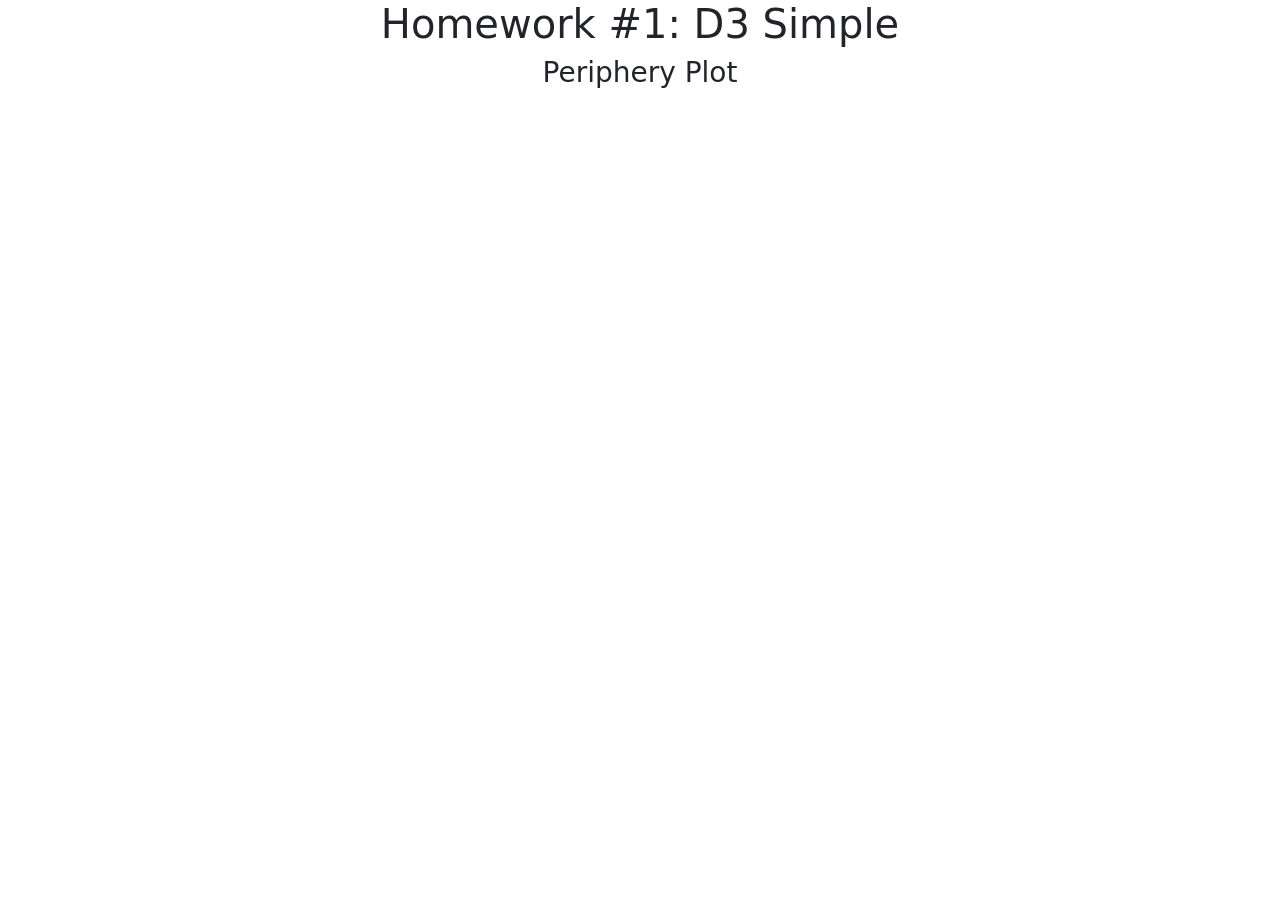
==== index.html @ 16a80c01 "Initial Commit" ====
<!DOCTYPE html>
<html lang='en'>
    <head>
        <title>Homework #1: D3 Simple - CSE 578 - Spring 2024</title>
        <style>
            /* Center the #myDataVis div */
            #myDataVis {
                position: absolute;
                top: 50%;
                left: 50%;
                transform: translate(-50%, -50%);
            }
            /* Step 2 */
            #countries{
                width : 100%;
            }
        </style>
        <link rel="stylesheet" href="https://cdn.jsdelivr.net/npm/bootstrap@5.2.0/dist/css/bootstrap.min.css" />
        <script src="https://d3js.org/d3.v7.min.js"></script>
        <script src="js/main.js"></script>
    </head>
    <body>
        <div class="container">
            <h1 class="text-center">Homework #1: D3 Simple</h1>

            <!-- Step 0 -->
            <h3 class="text-center">Periphery Plot</h3>
            

            <div id="myDataVis">
                <!-- Step 1 -->
                <svg id="scatterPlot" style="height: 600px; width: 1000px;">
                </svg>
                </svg>
            </div>
        </div><!-- This is the end of the "container" div -->

    </body>
</html>
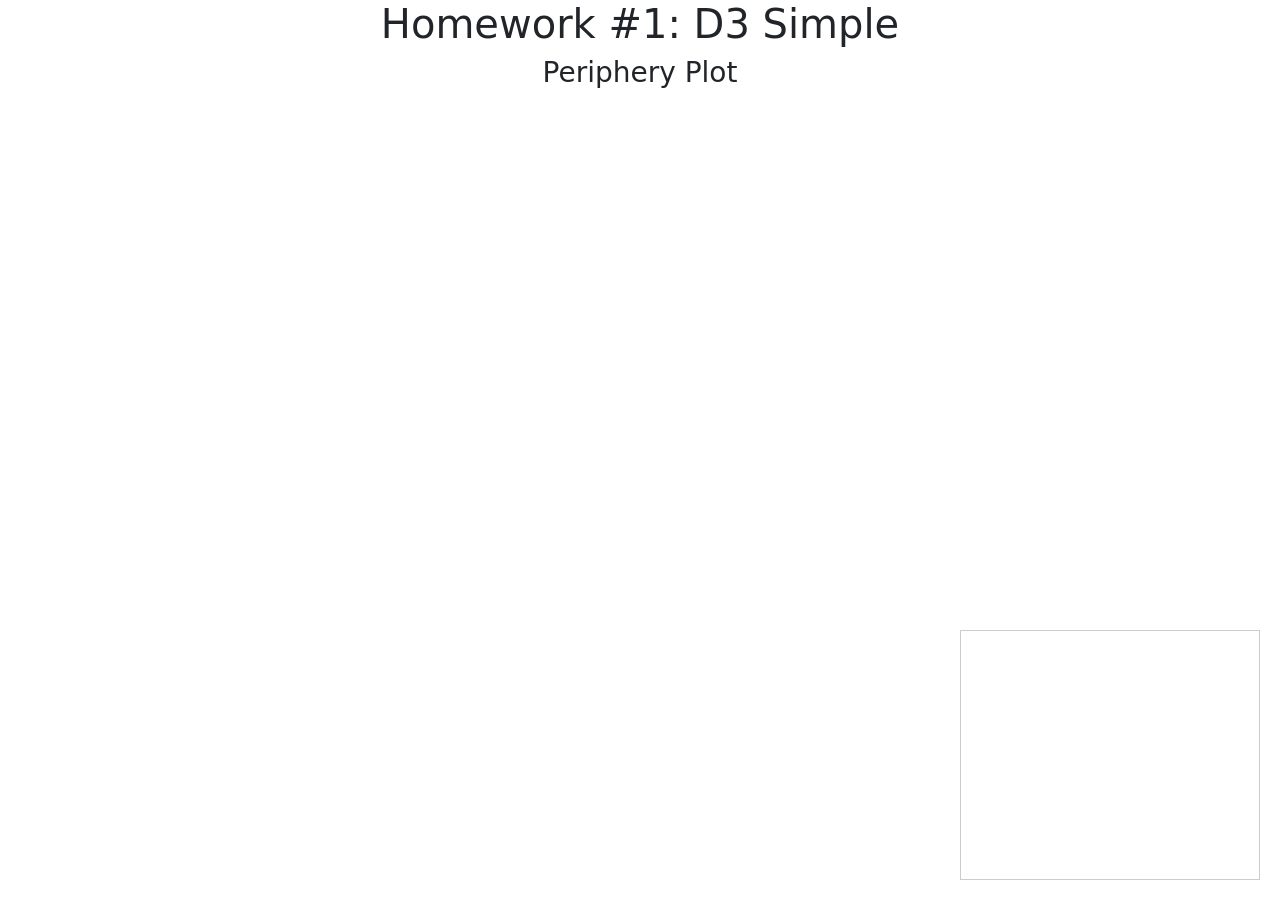
==== commit 42bb7318: "Initial Minimap Plot, Dataset to be changed later." ====
--- a/index.html
+++ b/index.html
@@ -10,28 +10,38 @@
                 left: 50%;
                 transform: translate(-50%, -50%);
             }
-            /* Step 2 */
+            
             #countries{
                 width : 100%;
             }
+
+            #mini-chart-container{
+                position: fixed;
+                bottom: 20px;
+                right: 20px;
+                width: 300px;
+                height: 250px;
+                border: 1px solid #ccc;
+                background-color: #fff;
+                cursor: move;
+                z-index: 9999;
+            }
+            
         </style>
         <link rel="stylesheet" href="https://cdn.jsdelivr.net/npm/bootstrap@5.2.0/dist/css/bootstrap.min.css" />
         <script src="https://d3js.org/d3.v7.min.js"></script>
         <script src="js/main.js"></script>
     </head>
     <body>
-        <div class="container">
+        <div class="Chart">
             <h1 class="text-center">Homework #1: D3 Simple</h1>
 
             <!-- Step 0 -->
             <h3 class="text-center">Periphery Plot</h3>
             
-
-            <div id="myDataVis">
-                <!-- Step 1 -->
-                <svg id="scatterPlot" style="height: 600px; width: 1000px;">
-                </svg>
-                </svg>
+            <div id="mini-chart-container">
+            <div id="myDataVis"></div>
+                
             </div>
         </div><!-- This is the end of the "container" div -->
 
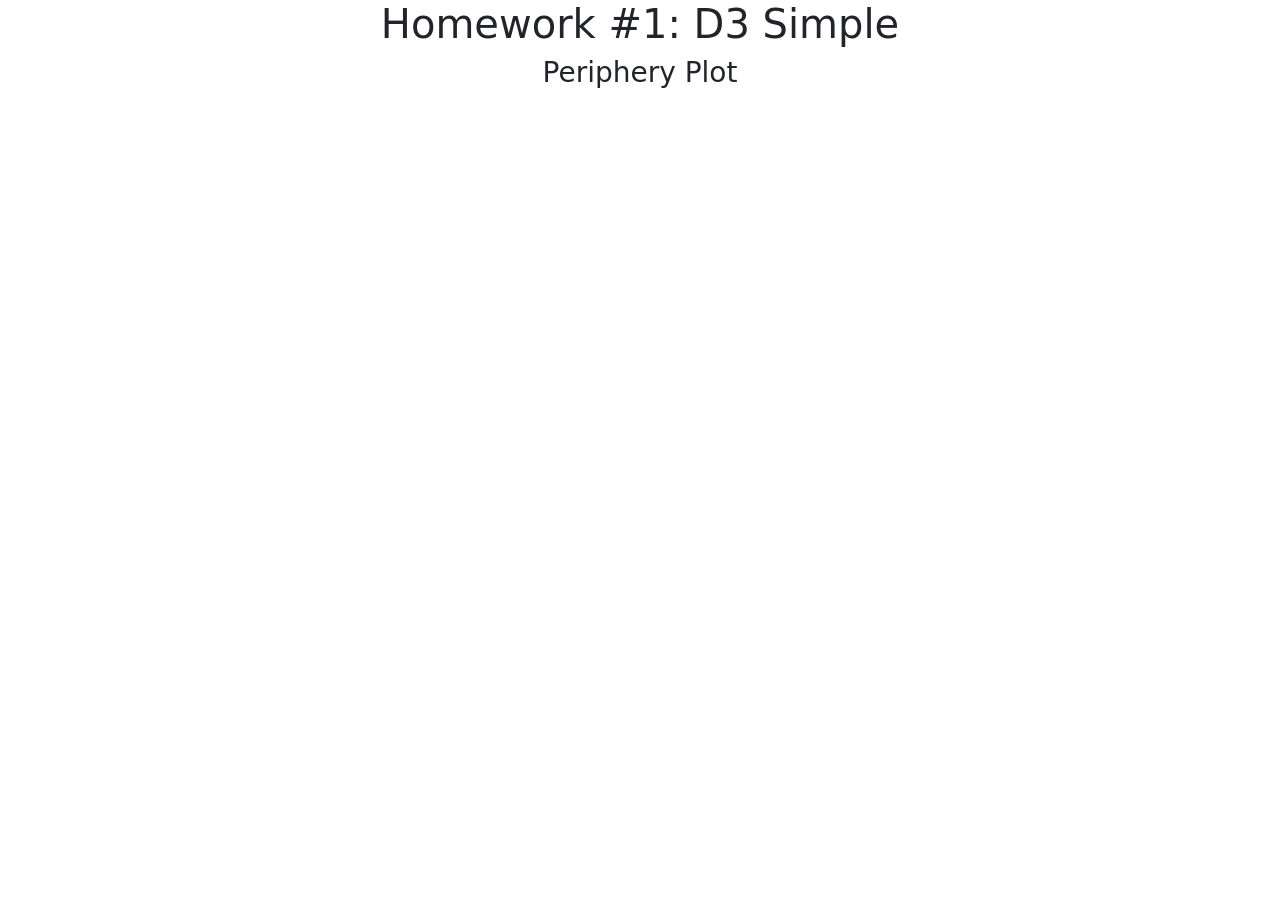
==== commit 861fbaf0: "circle attempt" ====
--- a/index.html
+++ b/index.html
@@ -21,8 +21,8 @@
                 right: 20px;
                 width: 300px;
                 height: 250px;
-                border: 1px solid #ccc;
-                background-color: #fff;
+                /*border: 1px solid #ccc;*/
+                /*background-color: #fff;*/
                 cursor: move;
                 z-index: 9999;
             }
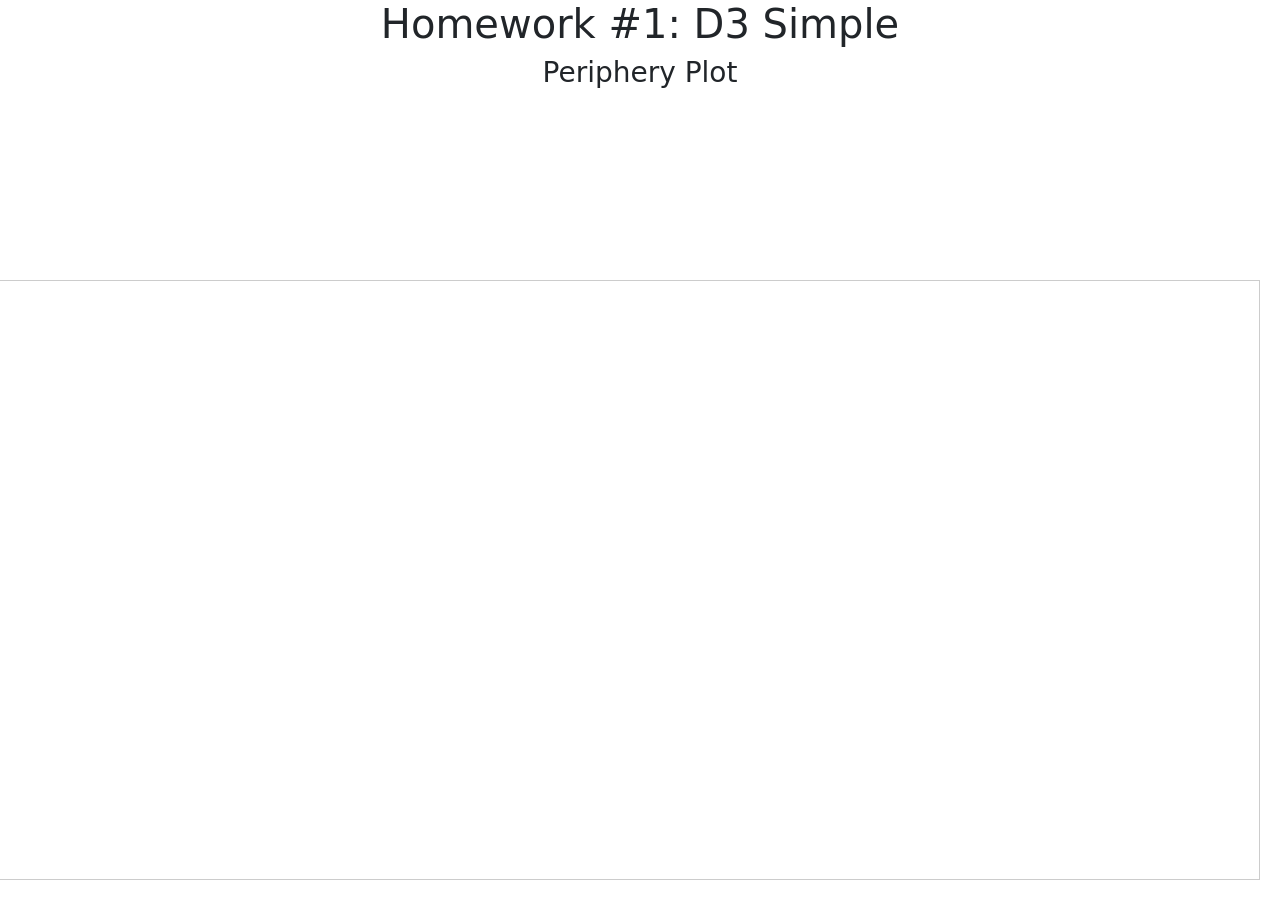
==== commit 04bad508: "detail" ====
--- a/index.html
+++ b/index.html
@@ -19,13 +19,39 @@
                 position: fixed;
                 bottom: 20px;
                 right: 20px;
-                width: 300px;
-                height: 250px;
-                /*border: 1px solid #ccc;*/
-                /*background-color: #fff;*/
+                width: 1500px;
+                height: 600px;
+                border: 1px solid #ccc;
+                background-color: #fff;
                 cursor: move;
                 z-index: 9999;
             }
+
+
+        /*this is incomplete, I tried to make an svg for the detail view but it wouldn't work at the moment,
+        this is neeeded to add the buttons, so I would use this as a stepping stone, I got the button info from:
+        https://www.d3indepth.com/zoom-and-pan/  */
+           /* #detail-view{
+                width: 50px;
+                height: 50px;
+                -webkit-border-radius: 25px;
+                -moz-border-radius: 25px;
+                border-radius: 25px;
+                border: 1 px solid black;
+                background-color: transparent;
+
+                <div>
+                <svg width="600" height="400">
+                    <g></g>
+                </svg>
+                </div>
+                <button onclick="zoomIn()">Zoom in</button>
+                <button onclick="zoomOut()">Zoom out</button>
+                <button onclick="resetZoom()">Reset zoom</button>
+                <button onclick="panLeft()">Pan left</button>
+                <button onclick="panRight()">Pan right</button>
+                <button onclick="center()">Center</button>
+            }*/
             
         </style>
         <link rel="stylesheet" href="https://cdn.jsdelivr.net/npm/bootstrap@5.2.0/dist/css/bootstrap.min.css" />
@@ -40,6 +66,7 @@
             <h3 class="text-center">Periphery Plot</h3>
             
             <div id="mini-chart-container">
+            <div id="detail-view"></div>
             <div id="myDataVis"></div>
                 
             </div>
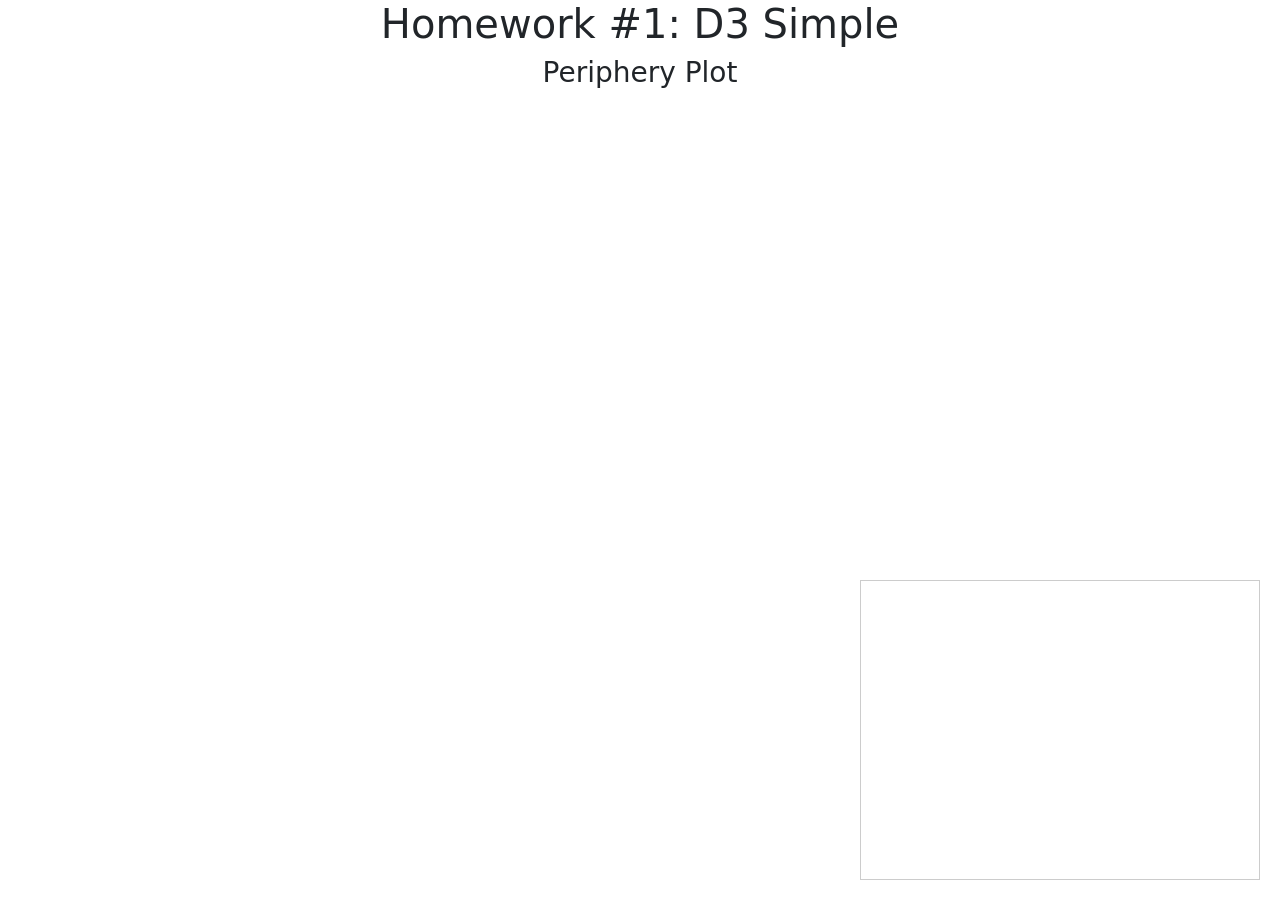
==== commit 7cf152e6: "Correcting the Mini map display and dimensions" ====
--- a/index.html
+++ b/index.html
@@ -19,8 +19,8 @@
                 position: fixed;
                 bottom: 20px;
                 right: 20px;
-                width: 1500px;
-                height: 600px;
+                width: 400px;
+                height: 300px;
                 border: 1px solid #ccc;
                 background-color: #fff;
                 cursor: move;
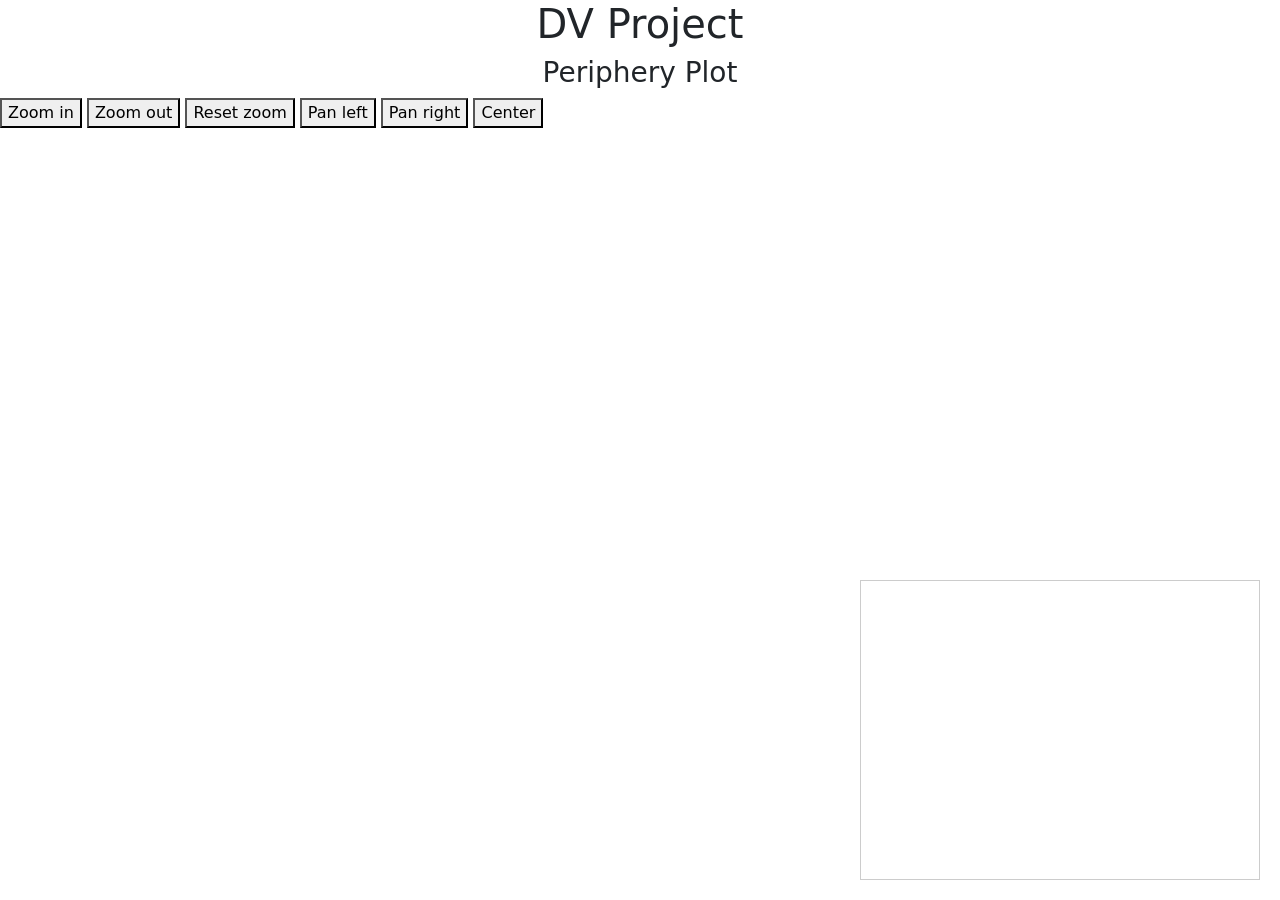
==== commit 1128e40e: "Initial Zooming Functionality" ====
--- a/index.html
+++ b/index.html
@@ -1,7 +1,7 @@
 <!DOCTYPE html>
 <html lang='en'>
     <head>
-        <title>Homework #1: D3 Simple - CSE 578 - Spring 2024</title>
+        <title>DV Project</title>
         <style>
             /* Center the #myDataVis div */
             #myDataVis {
@@ -15,13 +15,20 @@
                 width : 100%;
             }
 
-            #mini-chart-container{
+            #miniChartContainer{
                 position: fixed;
                 bottom: 20px;
                 right: 20px;
                 width: 400px;
                 height: 300px;
                 border: 1px solid #ccc;
+                background-color: #fff;
+                cursor: move;
+                z-index: 9999;
+            }
+
+            #detailView{
+                left: 50px;
                 background-color: #fff;
                 cursor: move;
                 z-index: 9999;
@@ -60,13 +67,23 @@
     </head>
     <body>
         <div class="Chart">
-            <h1 class="text-center">Homework #1: D3 Simple</h1>
+            <h1 class="text-center">DV Project</h1>
 
-            <!-- Step 0 -->
+
             <h3 class="text-center">Periphery Plot</h3>
+
+            <div id="detailView"></div> <!-- Detailed View -->
+
+            <button onclick="zoomIn(2)">Zoom in</button>
+            <button onclick="zoomIn(0.5)">Zoom out</button>
+            <button onclick="resetZoom()">Reset zoom</button>
+            <button onclick="pan(-50,0)">Pan left</button>
+            <button onclick="pan(50,0)">Pan right</button>
+            <button onclick="center()">Center</button>
             
-            <div id="mini-chart-container">
-            <div id="detail-view"></div>
+            <!-- Mini Map -->
+            <div id="miniChartContainer">
+            
             <div id="myDataVis"></div>
                 
             </div>
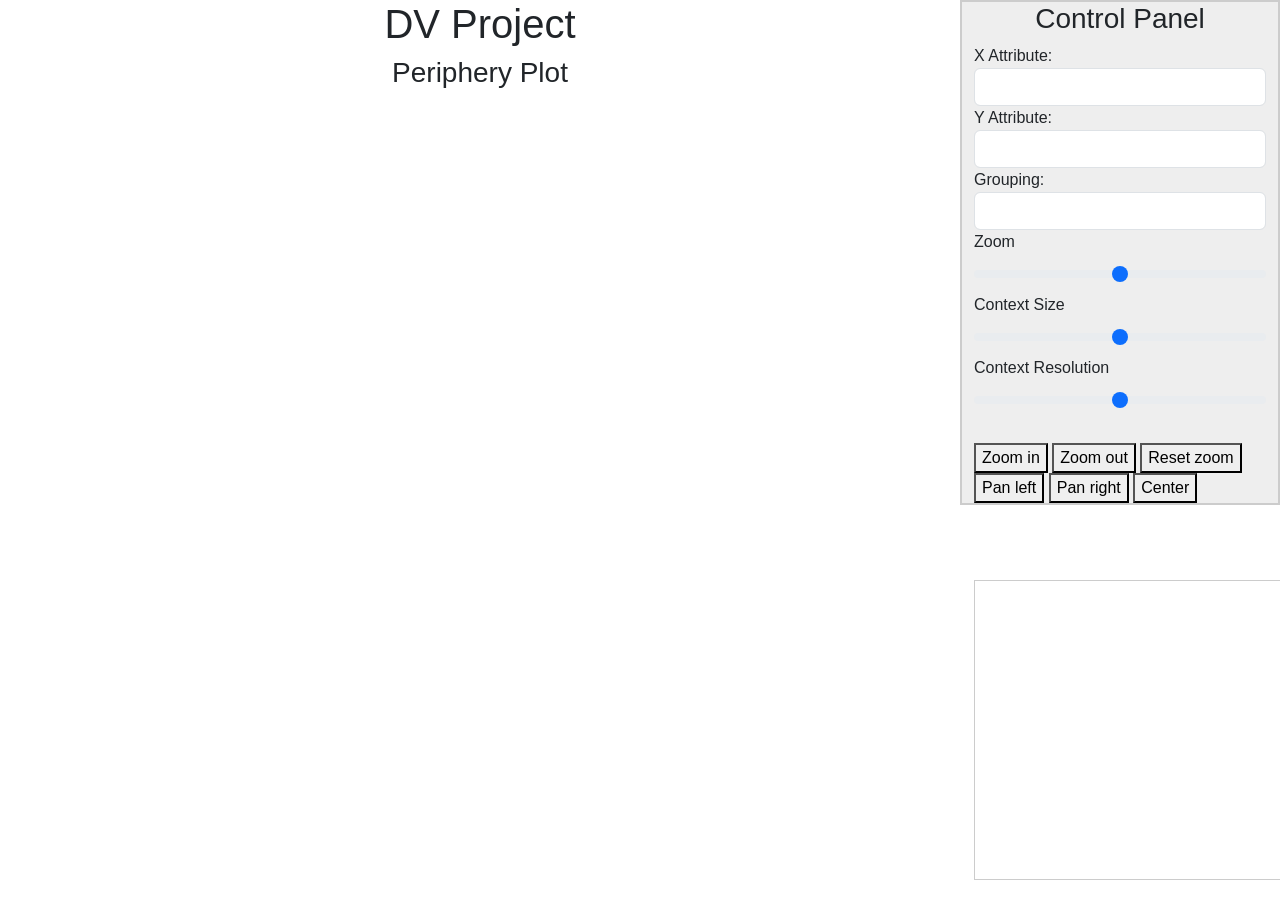
==== commit fd2cb2d7: "Milestone Commit" ====
--- a/index.html
+++ b/index.html
@@ -3,91 +3,78 @@
     <head>
         <title>DV Project</title>
         <style>
-            /* Center the #myDataVis div */
-            #myDataVis {
-                position: absolute;
-                top: 50%;
-                left: 50%;
-                transform: translate(-50%, -50%);
-            }
-            
-            #countries{
-                width : 100%;
-            }
-
-            #miniChartContainer{
-                position: fixed;
-                bottom: 20px;
-                right: 20px;
-                width: 400px;
-                height: 300px;
-                border: 1px solid #ccc;
-                background-color: #fff;
-                cursor: move;
-                z-index: 9999;
-            }
-
-            #detailView{
-                left: 50px;
-                background-color: #fff;
-                cursor: move;
-                z-index: 9999;
-            }
-
-
-        /*this is incomplete, I tried to make an svg for the detail view but it wouldn't work at the moment,
-        this is neeeded to add the buttons, so I would use this as a stepping stone, I got the button info from:
-        https://www.d3indepth.com/zoom-and-pan/  */
-           /* #detail-view{
-                width: 50px;
-                height: 50px;
-                -webkit-border-radius: 25px;
-                -moz-border-radius: 25px;
-                border-radius: 25px;
-                border: 1 px solid black;
-                background-color: transparent;
-
-                <div>
-                <svg width="600" height="400">
-                    <g></g>
-                </svg>
-                </div>
-                <button onclick="zoomIn()">Zoom in</button>
-                <button onclick="zoomOut()">Zoom out</button>
-                <button onclick="resetZoom()">Reset zoom</button>
-                <button onclick="panLeft()">Pan left</button>
-                <button onclick="panRight()">Pan right</button>
-                <button onclick="center()">Center</button>
-            }*/
-            
+           
+        
         </style>
         <link rel="stylesheet" href="https://cdn.jsdelivr.net/npm/bootstrap@5.2.0/dist/css/bootstrap.min.css" />
+        <link rel="stylesheet" href="./CSS/styles.css">
         <script src="https://d3js.org/d3.v7.min.js"></script>
         <script src="js/main.js"></script>
     </head>
     <body>
-        <div class="Chart">
-            <h1 class="text-center">DV Project</h1>
+        <div class="container-fluid">
+            
+            
+            <div class="row">
+              
+                <div class="col-lg-9" id="mainScreen">
+
+                    <h1 class="text-center">DV Project</h1>
+                    <h3 class="text-center">Periphery Plot</h3>
 
 
-            <h3 class="text-center">Periphery Plot</h3>
+                    <div id="detailView">
+                        
+                    </div> <!-- Detailed View -->
+                    <div id="contextView"></div>
+                    
+                </div><!-- This is the end of the "container" div -->
 
-            <div id="detailView"></div> <!-- Detailed View -->
+                <div class="col-lg-3" id = "interface">
 
-            <button onclick="zoomIn(2)">Zoom in</button>
-            <button onclick="zoomIn(0.5)">Zoom out</button>
-            <button onclick="resetZoom()">Reset zoom</button>
-            <button onclick="pan(-50,0)">Pan left</button>
-            <button onclick="pan(50,0)">Pan right</button>
-            <button onclick="center()">Center</button>
-            
-            <!-- Mini Map -->
-            <div id="miniChartContainer">
-            
-            <div id="myDataVis"></div>
+                    <h3 class="text-center">Control Panel</h3>
+                            
+                    <label for="x-attribute-select">X Attribute:</label>
+                    <select id="x-attribute-select" class="form-control" onchange="init_graphs()">
+                        
+                    </select>
+                    
+                    <label for="y-attribute-select">Y Attribute:</label>
+                    <select id="y-attribute-select" class="form-control" onchange="init_graphs()">
+                        
+                    </select>
+                    
+                    <label for="color-select">Grouping:</label>
+                    <select id="color-select" class="form-control" onchange="init_graphs()">
+                        
+                    </select>
+
+                    <label for="zoomRange" class="form-label">Zoom</label>
+                    <input type="range" class="form-range" id="zoomRange">
+
+                    <label for="customRange2" class="form-label">Context Size</label>
+                    <input type="range" class="form-range" min="0" max="5" step="0.5" id="customRange2">
+
+                    <label for="customRange3" class="form-label">Context Resolution</label>
+                    <input type="range" class="form-range" min="0" max="5" step="0.5" id="customRange3">
+
+                    <br></br>
+
+
+                    <button onclick="zoomIn(2)">Zoom in</button>
+                    <button onclick="zoomIn(0.5)">Zoom out</button>
+                    <button onclick="resetZoom()">Reset zoom</button>
+                    <button onclick="pan(-50,0)">Pan left</button>
+                    <button onclick="pan(50,0)">Pan right</button>
+                    <button onclick="center()">Center</button>
+
+
+                    <!-- Mini Map -->
+                    <div id="miniChartContainer"></div>
                 
+                </div>  
             </div>
-        </div><!-- This is the end of the "container" div -->
-
+               
+        </div>
     </body>
 </html> 
--- a/CSS/styles.css
+++ b/CSS/styles.css
@@ -0,0 +1,114 @@
+ /* Center the #myDataVis div */
+ #myDataVis {
+    position: absolute;
+    top: 50%;
+    left: 50%;
+    transform: translate(-50%, -50%);
+}
+
+#countries{
+    width : 100%;
+}
+
+#miniChartContainer{
+    position: absolute;
+    bottom: 20px;
+    width: 400px;
+    height: 300px;
+    border: 1px solid #ccc;
+    background-color: #fff;
+}
+
+#detailView{
+    /* position: absolute; */
+    left: 50px;
+    background-color: #fff;
+    cursor: move;
+    z-index: 1;
+}
+
+#contextView{
+    position: absolute;
+    left: 50px;
+    background-color: #fff;
+    cursor: move;
+    z-index: 5;
+}
+
+
+#detail_svg{
+    position: absolute;
+    z-index: 1;
+}
+
+#context_svg{
+    position: absolute;
+    z-index: 2;
+}
+
+#interface
+{
+    background-color: #eee;
+    border: 2px solid #ccc;
+
+}
+
+html, body {
+    font-family: Arial, sans-serif;
+}
+
+.title {
+    font-size: 12px;
+}
+
+.canvas {
+    overflow: hidden;
+}
+
+.canvas .wrapper.outer > .background {
+    fill: #000000;
+}
+.canvas .wrapper.inner > .background {
+    fill: #CCCCCC;
+    cursor: move;
+}
+.canvas .background {
+    fill: #F6F6F6;
+    stroke: #333333;
+    cursor: move;
+}
+.canvas .panCanvas {
+    cursor: move;
+}
+
+.canvas .minimap .frame .background {
+    stroke: #111111;
+    stroke-width: 4px;
+    fill-opacity: 0.4;
+    fill: #000000;
+    fill: url(#minimapGradient_cwbjo);
+    filter: url(#minimapDropShadow_cwbjo);
+    cursor: move;
+}
+
+.forcecircle {
+    stroke: #111111;
+    fill: blue;
+}
+
+
+.node circle {
+  fill: #fff;
+  stroke: steelblue;
+  stroke-width: 1.5px;
+}
+
+.node {
+  font: 10px sans-serif;
+}
+
+.link {
+  fill: none;
+  stroke: #ccc;
+  stroke-width: 1.5px;
+}
